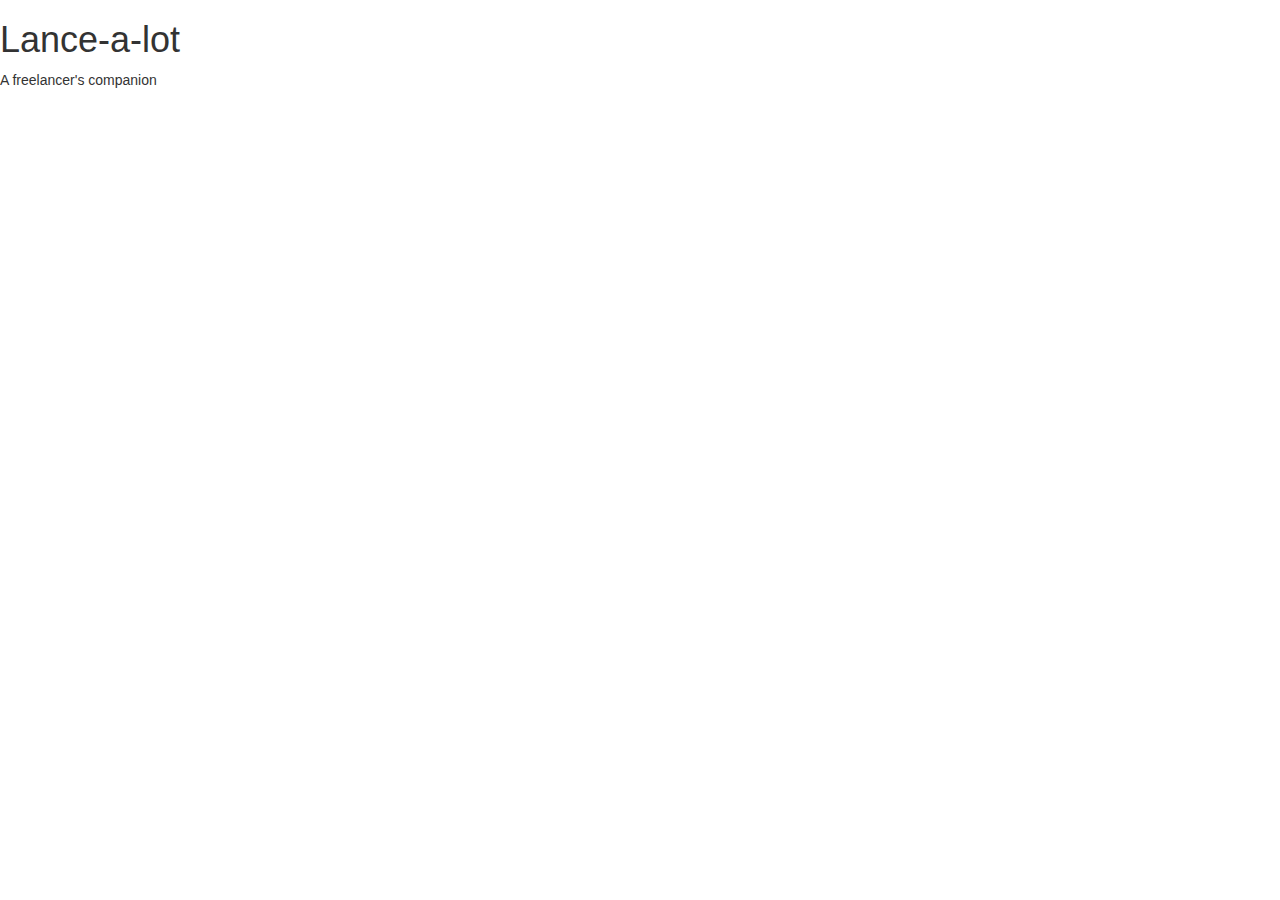
==== client/index.html @ 04e53372 "Add login and signup pages, controllers, factories and router hooked up" ====
<!DOCTYPE html>
<html lang="en" ng-app="lancealot">
<head>
  <meta charset="UTF-8">
  <title>Lance-a-lot</title>
  <script src="lib/angular/angular.min.js"></script>
  <script src="lib/angular-route/angular-route.min.js"></script>
  <link rel="stylesheet" type="text/css" href="https://maxcdn.bootstrapcdn.com/bootstrap/3.3.5/css/bootstrap.min.css">
</head>
<body>
  <header>
      <span><h1> Lance-a-lot </h1> </span>
      <span class='tagline'> A freelancer's companion</span>
    </header>

  <div ng-view></div>

  <script src="./jobs.js"></script>
  <script src="./login.js"></script>
  <script src="./signup.js"></script>
  <script src="./app.js"></script>
</body>
</html>
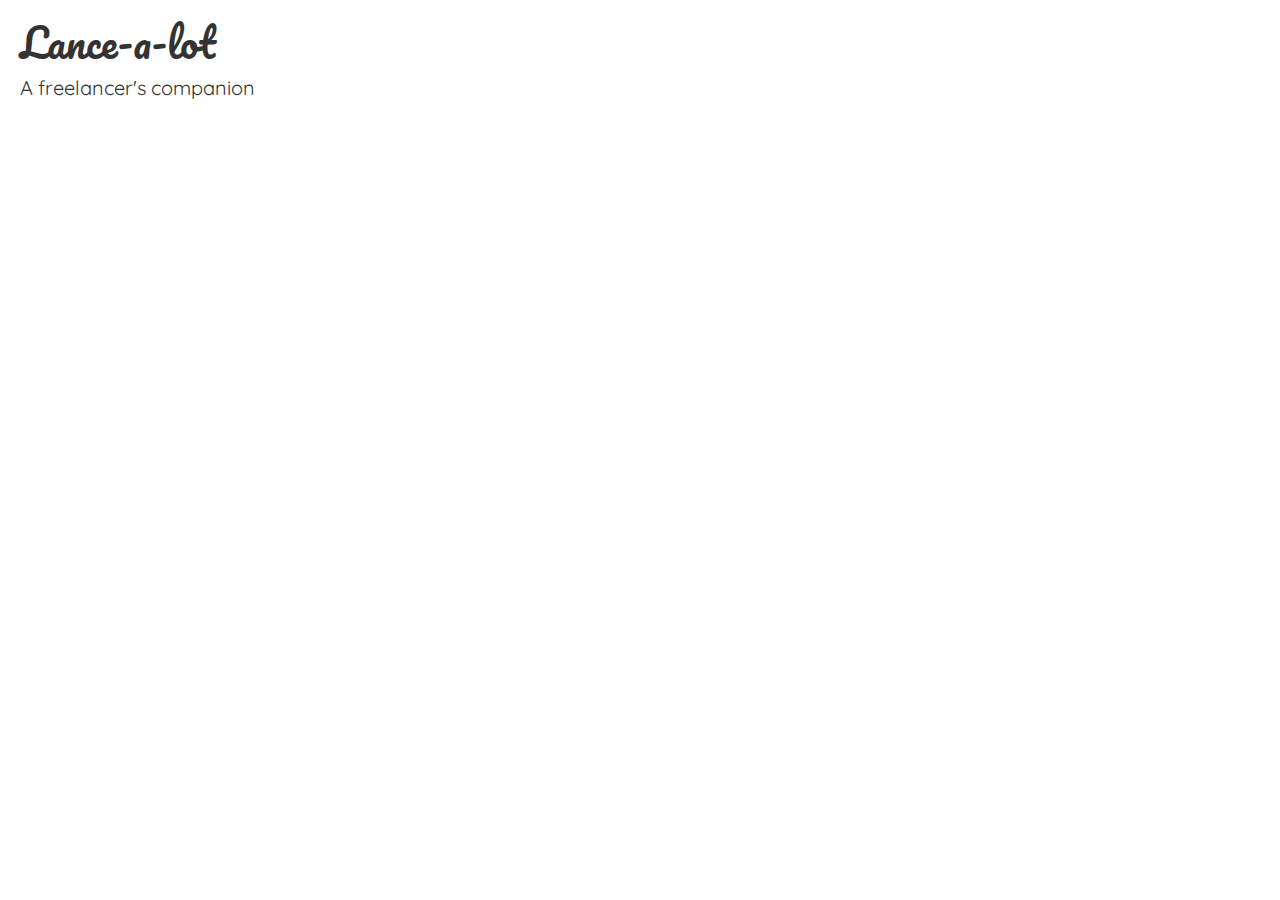
==== commit 087fdde9: "Add token authentication on the client" ====
--- a/client/index.html
+++ b/client/index.html
@@ -3,9 +3,11 @@
 <head>
   <meta charset="UTF-8">
   <title>Lance-a-lot</title>
+  <link href='https://fonts.googleapis.com/css?family=Pacifico|Quicksand:400,700|Righteous|Questrial|Josefin+Slab' rel='stylesheet' type='text/css'>
   <script src="lib/angular/angular.min.js"></script>
   <script src="lib/angular-route/angular-route.min.js"></script>
   <link rel="stylesheet" type="text/css" href="https://maxcdn.bootstrapcdn.com/bootstrap/3.3.5/css/bootstrap.min.css">
+  <link rel="stylesheet" href="styles/styles.css">
 </head>
 <body>
   <header>
@@ -15,9 +17,10 @@
 
   <div ng-view></div>
 
-  <script src="./jobs.js"></script>
-  <script src="./login.js"></script>
-  <script src="./signup.js"></script>
+  <script src="./controllers/auth.js"></script>
+  <script src="./controllers/login.js"></script>
+  <script src="./controllers/signup.js"></script>
+  <script src="./controllers/jobs.js"></script>
   <script src="./app.js"></script>
 </body>
 </html>
--- a/client/styles/styles.css
+++ b/client/styles/styles.css
@@ -0,0 +1,111 @@
+/*
+Navbar
+*/
+
+.navbar {
+  background-color: #85e0e0;
+  font-weight: 700;
+  font-size: 20px;
+  font-family: 'Quicksand', sans-serif;
+  text-align: center;
+  margin-top: 20px;
+  border: none;
+}
+
+.navbar .navbar-nav {
+  display: inline-block;
+  float: none;
+  vertical-align: center;
+}
+
+.navbar .navbar-nav>li {
+  padding: 5px 30px;
+  margin: auto 30px;
+}
+
+.navbar-default .navbar-nav li a {
+  text-decoration: none;
+  color: white;
+}
+
+.tagline {
+  font-family: 'Quicksand', sans-serif;
+  font-size: 20px;
+  position: relative;
+  float: left;
+  margin-left: 20px;
+  vertical-align: center;
+}
+
+/*
+General page layout
+*/
+
+h1 {
+  font-family: 'Pacifico', cursive;
+  font-size: 40px;
+  padding-left: 20px;
+}
+
+div {
+  text-align: center !important;
+}
+
+.header {
+  margin-bottom: 30px;
+}
+
+#container {
+  text-align: center;
+  width: 100%;
+}
+
+.col-md-8 {
+  width: 100%;
+}
+
+/*
+Forms, inputs, and tables
+*/
+
+#clientSearch {
+  width: 40%;
+  margin: auto;
+}
+
+.table {
+  float: none !important;
+  margin: 20px auto !important;
+  width: 50%;
+}
+
+.table th {
+  text-align: center;
+  font-size: 14px;
+  background-color: #eaeef2;
+  color: #30312e;
+}
+
+td {
+  color: #57616f;
+}
+
+table, form {
+  font-family: 'Quicksand', sans-serif;
+  font-size: 16px;
+  color: #737373;
+}
+
+form {
+  padding: 50px;
+  margin: auto 200px;
+  text-align: left;
+}
+
+label {
+  color: #30312e;
+}
+
+#no_client {
+  font-size: 15px;
+}
